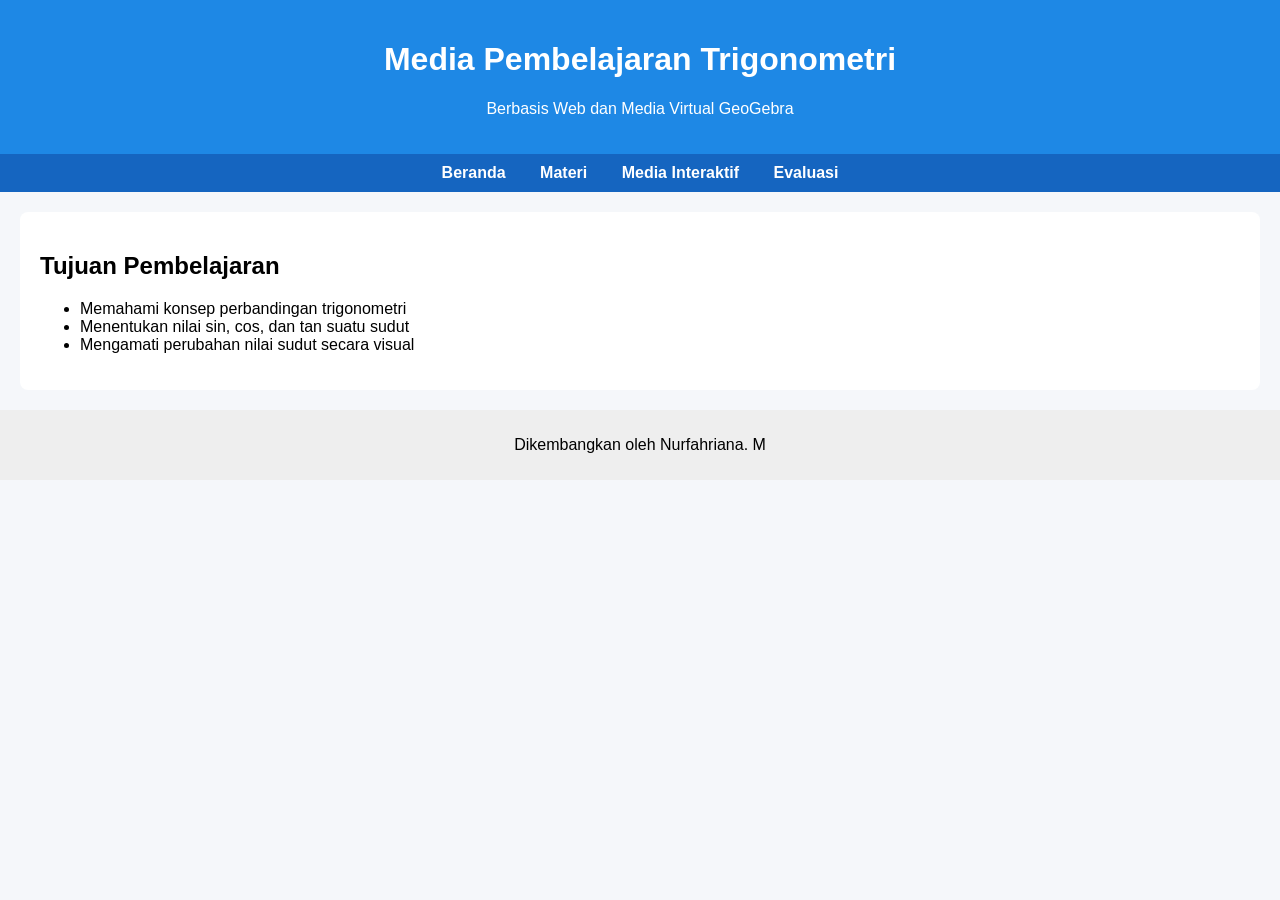
==== index.html @ 23bb0dbd "mengupdate semua perubahan" ====
<!DOCTYPE html>
<html lang="id">
<head>
    <meta charset="UTF-8">
    <title>Media Pembelajaran Trigonometri</title>
    <link rel="stylesheet" href="css/style.css">
</head>
<body>

<header>
    <h1>Media Pembelajaran Trigonometri</h1>
    <p>Berbasis Web dan Media Virtual GeoGebra</p>
</header>

<nav>
    <a href="index.html">Beranda</a>
    <a href="materi.html">Materi</a>
    <a href="geogebra.html">Media Interaktif</a>
    <a href="evaluasi.html">Evaluasi</a>
</nav>

<main>
    <h2>Tujuan Pembelajaran</h2>
    <ul>
        <li>Memahami konsep perbandingan trigonometri</li>
        <li>Menentukan nilai sin, cos, dan tan suatu sudut</li>
        <li>Mengamati perubahan nilai sudut secara visual</li>
    </ul>
</main>

<footer>
    <p>Dikembangkan oleh Nurfahriana. M</p>
</footer>

</body>
</html>
---- css/style.css ----
body {
    font-family: Arial, sans-serif;
    margin: 0;
    background-color: #f5f7fa;
}

header {
    background-color: #1e88e5;
    color: white;
    padding: 20px;
    text-align: center;
}

nav {
    background-color: #1565c0;
    padding: 10px;
    text-align: center;
}

nav a {
    color: white;
    margin: 0 15px;
    text-decoration: none;
    font-weight: bold;
}

nav a:hover {
    text-decoration: underline;
}

main {
    padding: 20px;
    background-color: white;
    margin: 20px;
    border-radius: 8px;
}

footer {
    text-align: center;
    padding: 10px;
    background-color: #eee;
}
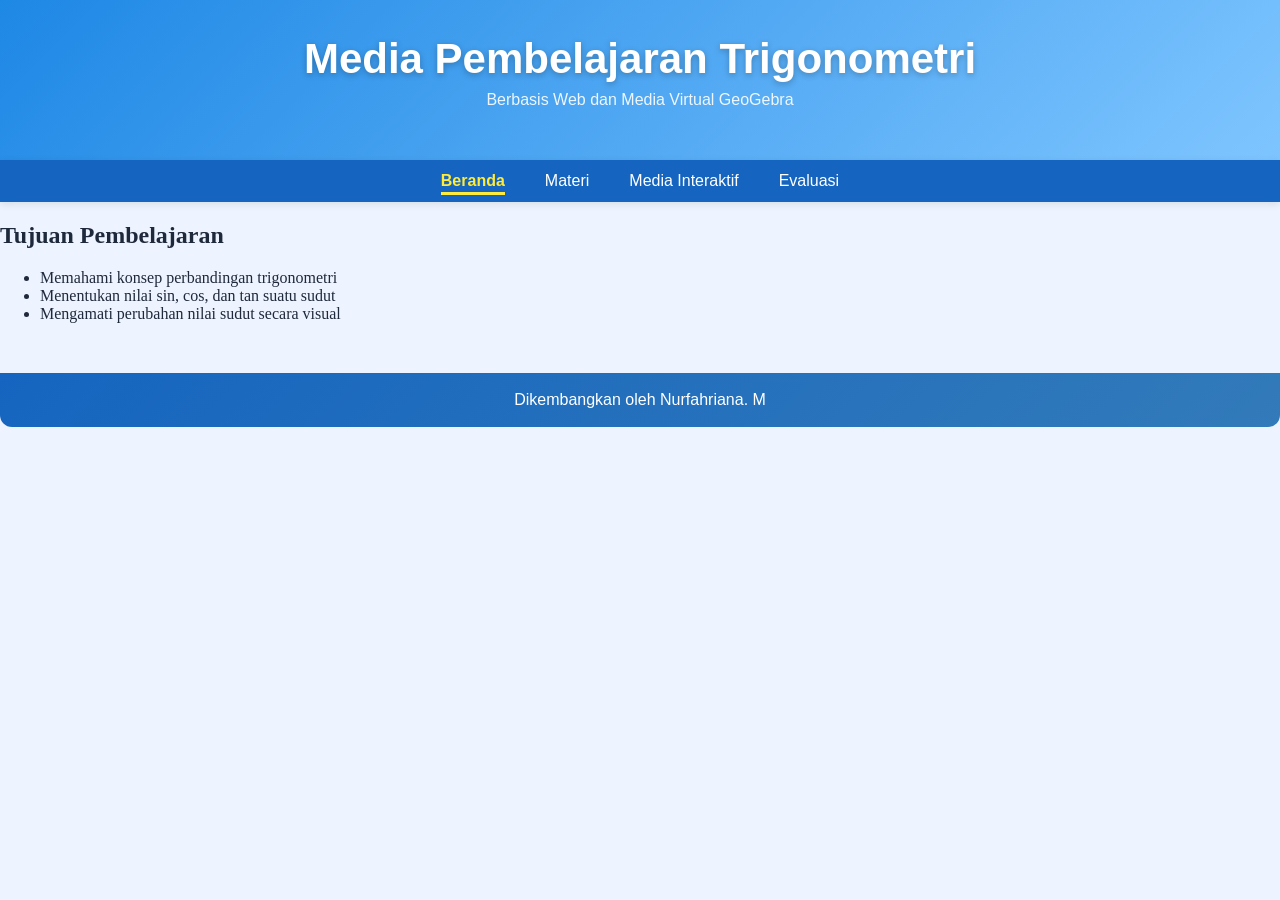
==== commit 98ec18ca: "update media trigonometri" ====
--- a/index.html
+++ b/index.html
@@ -13,7 +13,7 @@
 </header>
 
 <nav>
-    <a href="index.html">Beranda</a>
+    <a href="index.html" class="active">Beranda</a>
     <a href="materi.html">Materi</a>
     <a href="geogebra.html">Media Interaktif</a>
     <a href="evaluasi.html">Evaluasi</a>
@@ -28,9 +28,12 @@
     </ul>
 </main>
 
-<footer>
-    <p>Dikembangkan oleh Nurfahriana. M</p>
-</footer>
+<div class="footer-blue">
+    Dikembangkan oleh Nurfahriana. M
+</div>
+
+<link rel="stylesheet" href="css/style.css">
+<script src="js/script.js"></script>
 
 </body>
 </html>
--- a/css/style.css
+++ b/css/style.css
@@ -1,42 +1,520 @@
-body {
-    font-family: Arial, sans-serif;
-    margin: 0;
-    background-color: #f5f7fa;
-}
-
-header {
-    background-color: #1e88e5;
-    color: white;
-    padding: 20px;
-    text-align: center;
-}
-
+/* =========================
+   NAVBAR FINAL (BERSIH & STABIL)
+========================= */
 nav {
     background-color: #1565c0;
-    padding: 10px;
+    padding: 12px;
     text-align: center;
+    box-shadow: 0 2px 8px rgba(0,0,0,0.1);
 }
 
 nav a {
+    position: relative;
+    color: #ffffff;
+    margin: 0 18px;
+    text-decoration: none;
+    font-weight: 500; /* FIX DI SINI */
+    font-family: 'Georgia', sans-serif;
+    transition: 0.3s;
+}
+
+/* garis bawah default */
+nav a::after {
+    content: "";
+    position: absolute;
+    width: 0%;
+    height: 3px;
+    left: 0;
+    bottom: -6px;
+    background-color: #ffeb3b;
+    transition: 0.3s ease;
+}
+
+/* hover */
+nav a:hover {
+    color: #ffeb3b;
+}
+
+nav a:hover::after {
+    width: 100%;
+}
+
+/* ACTIVE (yang dipilih) */
+nav a.active {
+    color: #ffeb3b;
+    font-weight: 600;
+}
+
+/* garis bawah aktif */
+nav a.active::after {
+    width: 100%;
+}
+
+header {
+    background: linear-gradient(135deg, #1e88e5, #7ec5ff);
     color: white;
-    margin: 0 15px;
-    text-decoration: none;
-    font-weight: bold;
-}
-
-nav a:hover {
-    text-decoration: underline;
-}
-
-main {
-    padding: 20px;
-    background-color: white;
-    margin: 20px;
-    border-radius: 8px;
-}
-
-footer {
+    padding: 35px 25px;
+    text-align: center; /* KUNCI AGAR TENGAH */
+    font-family: 'Georgia', sans-serif;
+    box-shadow: 0 4px 12px rgba(0,0,0,0.1);
+}
+
+header h1 {
+    margin: 0;
+    font-weight: 600;
+}
+
+header p {
+    margin-top: 8px;
+    opacity: 0.9;
+}
+.footer-blue {
+    background: linear-gradient(135deg, #1565c0, #327ab9);
+    color: rgb(255, 255, 255);
     text-align: center;
-    padding: 10px;
-    background-color: #eee;
+    padding: 18px;
+    margin-top: 50px; /* JARAK DARI ATAS */
+    font-family: 'Georgia', sans-serif;
+    border-radius: 0 0 12px 12px;
+}
+/* JUDUL UTAMA */
+header h1 {
+    font-size: 42px;        /* BESAR */
+    font-weight: 700;       /* TEGAS */
+    color: #ffffff;         /* PUTIH JELAS */
+    margin: 0;
+    text-align: center;
+
+    /* efek biar lebih kontras & elegan */
+    text-shadow: 0 2px 6px rgba(0,0,0,0.25);
+}
+@media (max-width: 600px) {
+    header h1 {
+        font-size: 28px;
+    }
+}
+
+/* =========================================================
+   EVALUASI TRIGONOMETRI - PROFESSIONAL UI
+========================================================= */
+
+@import url('https://fonts.googleapis.com/css2?family=Poppins:wght@400;500;600;700&display=swap');
+
+/* =========================
+   GLOBAL
+========================= */
+body{
+    margin:0;
+    font-family:'Georgia', Times New Roman;
+    background:#eef4ff;
+    overflow-x:hidden;
+    overflow-y:auto;
+    color:#1e293b;
+}
+
+/* =========================
+   CONTAINER
+========================= */
+.evaluasi-container{
+    width:90%;
+    max-width:1100px;
+    margin:40px auto;
+}
+
+/* =========================
+   CARD
+========================= */
+.quiz-box{
+    background:#ffffff;
+    border-radius:22px;
+    padding:28px;
+    margin-bottom:35px;
+    box-shadow:0 10px 30px rgba(0,0,0,0.08);
+    border:2px solid #dbeafe;
+}
+
+/* =========================
+   TITLE
+========================= */
+.quiz-title{
+    font-size:34px;
+    font-weight:700;
+    color:#1565c0;
+    margin-bottom:25px;
+    text-align:center;
+}
+
+/* =========================
+   TAB BUTTON
+========================= */
+.tab-buttons{
+    display:flex;
+    gap:14px;
+    flex-wrap:wrap;
+    margin-bottom:30px;
+}
+
+.tab-btn{
+    padding:12px 24px;
+    border:none;
+    border-radius:12px;
+    background:#1565c0;
+    color:white;
+    cursor:pointer;
+    font-size:17px;
+    font-weight:600;
+    transition:0.3s;
+}
+
+.tab-btn:hover{
+    background:#0d47a1;
+    transform:translateY(-2px);
+}
+
+.tab-btn.active{
+    background:#ffca28;
+    color:#111827;
+}
+
+/* =========================
+   TAB CONTENT
+========================= */
+.tab-content{
+    display:none;
+    animation:fade 0.4s ease;
+}
+
+.tab-content.active{
+    display:block;
+}
+
+@keyframes fade{
+    from{
+        opacity:0;
+        transform:translateY(10px);
+    }
+    to{
+        opacity:1;
+        transform:translateY(0);
+    }
+}
+
+/* =========================
+   QUESTION CARD
+========================= */
+.question-card{
+    background:#f8fbff;
+    border-left:6px solid #1565c0;
+    border-radius:18px;
+    padding:22px;
+    margin-bottom:22px;
+}
+
+.question-card h3{
+    margin-top:0;
+    font-size:23px;
+    color:#0f172a;
+}
+
+/* =========================
+   QUESTION TEXT
+========================= */
+.question{
+    font-size:18px;
+    line-height:1.7;
+    margin-bottom:18px;
+    color:#334155;
+}
+
+/* =========================
+   BUTTON ANSWER
+========================= */
+.answer-buttons{
+    display:flex;
+    flex-wrap:wrap;
+    gap:12px;
+}
+
+.answer-buttons button{
+    padding:11px 20px;
+    border:none;
+    border-radius:10px;
+    background:#1e88e5;
+    color:white;
+    font-size:16px;
+    cursor:pointer;
+    transition:0.3s;
+    font-family:'Georgia', Times New Roman;
+}
+
+.answer-buttons button:hover{
+    background:#1565c0;
+    transform:scale(1.03);
+}
+
+/* =========================
+   RESULT
+========================= */
+.result{
+    margin-top:15px;
+    font-size:17px;
+    font-weight:600;
+    display:none;
+}
+
+.result.correct{
+    color:#16a34a;
+    display:block;
+}
+
+.result.wrong{
+    color:#dc2626;
+    display:block;
+}
+
+/* =========================
+   GEO GAME ZONE
+========================= */
+.game-zone{
+    margin-top:45px;
+}
+
+.game-title{
+    font-size:32px;
+    text-align:center;
+    color:#0f172a;
+    margin-bottom:30px;
+}
+
+/* =========================
+   GAME QUESTION
+========================= */
+.game-question{
+    background:white;
+    border-radius:18px;
+    padding:24px;
+    margin-bottom:25px;
+    box-shadow:0 6px 20px rgba(0,0,0,0.08);
+}
+
+.game-question h4{
+    margin-top:0;
+    font-size:21px;
+    color:#1565c0;
+}
+
+.game-question p{
+    font-size:17px;
+    line-height:1.7;
+}
+
+/* =========================
+   RESPONSIVE
+========================= */
+@media(max-width:768px){
+
+    .quiz-title{
+        font-size:28px;
+    }
+
+    .question-card h3{
+        font-size:20px;
+    }
+
+    .question{
+        font-size:16px;
+    }
+
+    .answer-buttons button{
+        width:100%;
+    }
+
+}
+
+/* =========================
+   SCORE BOX
+========================= */
+
+.score-box{
+    margin:40px auto;
+    padding:30px;
+    max-width:700px;
+    background:white;
+    border-radius:20px;
+    text-align:center;
+    box-shadow:0 6px 20px rgba(0,0,0,0.1);
+}
+
+.score-box h2{
+    color:#1565c0;
+    font-size:32px;
+    margin-bottom:15px;
+    font-family:'Georgia', Times New Roman;
+}
+
+#score-text{
+    font-size:28px;
+    font-weight:700;
+    color:#0f172a;
+}
+
+#motivation-text{
+    margin-top:15px;
+    font-size:20px;
+    color:#03469f;
+    line-height:1.6;
+}
+
+/* =========================
+   PILIHAN JAWABAN
+========================= */
+
+.answer-buttons button{
+    padding:12px 18px;
+    margin:8px;
+    border:none;
+    border-radius:12px;
+    background:#5a9ff8;
+    cursor:pointer;
+    transition:0.3s;
+    font-size:16px;
+    font-family:'Georgia', Times New Roman;
+}
+
+/* hover */
+.answer-buttons button:hover{
+    background:#b1ccec;
+}
+
+/* jawaban dipilih */
+.answer-buttons button.selected{
+    background:#1565c0;
+    color:white;
+    font-weight:bold;
+    transform:scale(1.05);
+    box-shadow:0 4px 10px rgba(0,0,0,0.2);
+}
+
+
+/* =========================
+   HASIL BENAR SALAH
+========================= */
+
+.result{
+    margin-top:12px;
+    font-size:18px;
+    font-weight:bold;
+}
+
+.correct{
+    color:#16a34a;
+}
+
+.wrong{
+    color:#dc2626;
+}
+
+
+/* =========================
+   SCORE BOX
+========================= */
+
+.score-box{
+    margin:40px auto;
+    padding:30px;
+    max-width:700px;
+    background:white;
+    border-radius:20px;
+    text-align:center;
+    box-shadow:0 6px 20px rgba(0,0,0,0.1);
+}
+
+.score-box h2{
+    color:#1565c0;
+    font-size:32px;
+}
+
+#score-text{
+    font-size:30px;
+    font-weight:bold;
+    margin-top:10px;
+}
+
+#motivation-text{
+    margin-top:15px;
+    font-size:20px;
+    line-height:1.6;
+}
+
+
+/* =========================
+   BUTTON CEK POIN
+========================= */
+
+.check-score-area{
+    text-align:center;
+    margin:40px 0;
+}
+
+.check-score-btn{
+    padding:15px 40px;
+    border:none;
+    border-radius:14px;
+    background:#1565c0;
+    color:white;
+    font-size:20px;
+    font-weight:bold;
+    cursor:pointer;
+    transition:0.3s;
+}
+
+.check-score-btn:hover{
+    background:#0f5fb5;
+    transform:translateY(-3px);
+}
+
+.answer-buttons button.selected{
+    background:#1565c0 !important;
+    color:white !important;
+    border:2px solid #0f5fb5;
+    font-weight:bold;
+    transform:scale(1.05);
+    box-shadow:0 4px 12px rgba(0,0,0,0.25);
+}
+
+/* =========================
+   BUTTON COBA LAGI
+========================= */
+
+.retry-btn{
+    padding:15px 35px;
+    border:none;
+    border-radius:14px;
+    background:#64748b;
+    color:white;
+    font-size:20px;
+    font-weight:bold;
+    cursor:pointer;
+    transition:0.3s;
+    margin-left:15px;
+}
+
+.retry-btn:hover{
+    background:#475569;
+    transform:translateY(-3px);
+}
+
+/* =========================
+   PENJELASAN JAWABAN
+========================= */
+
+.explanation{
+    margin-top:15px;
+    padding:15px;
+    border-radius:12px;
+    background:#eff6ff;
+    border-left:5px solid #1565c0;
+    line-height:1.7;
+    display:none;
+    font-size:16px;
 }
--- a/css/style.css
+++ b/css/style.css
@@ -1,42 +1,520 @@
-body {
-    font-family: Arial, sans-serif;
-    margin: 0;
-    background-color: #f5f7fa;
-}
-
-header {
-    background-color: #1e88e5;
-    color: white;
-    padding: 20px;
-    text-align: center;
-}
-
+/* =========================
+   NAVBAR FINAL (BERSIH & STABIL)
+========================= */
 nav {
     background-color: #1565c0;
-    padding: 10px;
+    padding: 12px;
     text-align: center;
+    box-shadow: 0 2px 8px rgba(0,0,0,0.1);
 }
 
 nav a {
+    position: relative;
+    color: #ffffff;
+    margin: 0 18px;
+    text-decoration: none;
+    font-weight: 500; /* FIX DI SINI */
+    font-family: 'Georgia', sans-serif;
+    transition: 0.3s;
+}
+
+/* garis bawah default */
+nav a::after {
+    content: "";
+    position: absolute;
+    width: 0%;
+    height: 3px;
+    left: 0;
+    bottom: -6px;
+    background-color: #ffeb3b;
+    transition: 0.3s ease;
+}
+
+/* hover */
+nav a:hover {
+    color: #ffeb3b;
+}
+
+nav a:hover::after {
+    width: 100%;
+}
+
+/* ACTIVE (yang dipilih) */
+nav a.active {
+    color: #ffeb3b;
+    font-weight: 600;
+}
+
+/* garis bawah aktif */
+nav a.active::after {
+    width: 100%;
+}
+
+header {
+    background: linear-gradient(135deg, #1e88e5, #7ec5ff);
     color: white;
-    margin: 0 15px;
-    text-decoration: none;
-    font-weight: bold;
-}
-
-nav a:hover {
-    text-decoration: underline;
-}
-
-main {
-    padding: 20px;
-    background-color: white;
-    margin: 20px;
-    border-radius: 8px;
-}
-
-footer {
+    padding: 35px 25px;
+    text-align: center; /* KUNCI AGAR TENGAH */
+    font-family: 'Georgia', sans-serif;
+    box-shadow: 0 4px 12px rgba(0,0,0,0.1);
+}
+
+header h1 {
+    margin: 0;
+    font-weight: 600;
+}
+
+header p {
+    margin-top: 8px;
+    opacity: 0.9;
+}
+.footer-blue {
+    background: linear-gradient(135deg, #1565c0, #327ab9);
+    color: rgb(255, 255, 255);
     text-align: center;
-    padding: 10px;
-    background-color: #eee;
+    padding: 18px;
+    margin-top: 50px; /* JARAK DARI ATAS */
+    font-family: 'Georgia', sans-serif;
+    border-radius: 0 0 12px 12px;
+}
+/* JUDUL UTAMA */
+header h1 {
+    font-size: 42px;        /* BESAR */
+    font-weight: 700;       /* TEGAS */
+    color: #ffffff;         /* PUTIH JELAS */
+    margin: 0;
+    text-align: center;
+
+    /* efek biar lebih kontras & elegan */
+    text-shadow: 0 2px 6px rgba(0,0,0,0.25);
+}
+@media (max-width: 600px) {
+    header h1 {
+        font-size: 28px;
+    }
+}
+
+/* =========================================================
+   EVALUASI TRIGONOMETRI - PROFESSIONAL UI
+========================================================= */
+
+@import url('https://fonts.googleapis.com/css2?family=Poppins:wght@400;500;600;700&display=swap');
+
+/* =========================
+   GLOBAL
+========================= */
+body{
+    margin:0;
+    font-family:'Georgia', Times New Roman;
+    background:#eef4ff;
+    overflow-x:hidden;
+    overflow-y:auto;
+    color:#1e293b;
+}
+
+/* =========================
+   CONTAINER
+========================= */
+.evaluasi-container{
+    width:90%;
+    max-width:1100px;
+    margin:40px auto;
+}
+
+/* =========================
+   CARD
+========================= */
+.quiz-box{
+    background:#ffffff;
+    border-radius:22px;
+    padding:28px;
+    margin-bottom:35px;
+    box-shadow:0 10px 30px rgba(0,0,0,0.08);
+    border:2px solid #dbeafe;
+}
+
+/* =========================
+   TITLE
+========================= */
+.quiz-title{
+    font-size:34px;
+    font-weight:700;
+    color:#1565c0;
+    margin-bottom:25px;
+    text-align:center;
+}
+
+/* =========================
+   TAB BUTTON
+========================= */
+.tab-buttons{
+    display:flex;
+    gap:14px;
+    flex-wrap:wrap;
+    margin-bottom:30px;
+}
+
+.tab-btn{
+    padding:12px 24px;
+    border:none;
+    border-radius:12px;
+    background:#1565c0;
+    color:white;
+    cursor:pointer;
+    font-size:17px;
+    font-weight:600;
+    transition:0.3s;
+}
+
+.tab-btn:hover{
+    background:#0d47a1;
+    transform:translateY(-2px);
+}
+
+.tab-btn.active{
+    background:#ffca28;
+    color:#111827;
+}
+
+/* =========================
+   TAB CONTENT
+========================= */
+.tab-content{
+    display:none;
+    animation:fade 0.4s ease;
+}
+
+.tab-content.active{
+    display:block;
+}
+
+@keyframes fade{
+    from{
+        opacity:0;
+        transform:translateY(10px);
+    }
+    to{
+        opacity:1;
+        transform:translateY(0);
+    }
+}
+
+/* =========================
+   QUESTION CARD
+========================= */
+.question-card{
+    background:#f8fbff;
+    border-left:6px solid #1565c0;
+    border-radius:18px;
+    padding:22px;
+    margin-bottom:22px;
+}
+
+.question-card h3{
+    margin-top:0;
+    font-size:23px;
+    color:#0f172a;
+}
+
+/* =========================
+   QUESTION TEXT
+========================= */
+.question{
+    font-size:18px;
+    line-height:1.7;
+    margin-bottom:18px;
+    color:#334155;
+}
+
+/* =========================
+   BUTTON ANSWER
+========================= */
+.answer-buttons{
+    display:flex;
+    flex-wrap:wrap;
+    gap:12px;
+}
+
+.answer-buttons button{
+    padding:11px 20px;
+    border:none;
+    border-radius:10px;
+    background:#1e88e5;
+    color:white;
+    font-size:16px;
+    cursor:pointer;
+    transition:0.3s;
+    font-family:'Georgia', Times New Roman;
+}
+
+.answer-buttons button:hover{
+    background:#1565c0;
+    transform:scale(1.03);
+}
+
+/* =========================
+   RESULT
+========================= */
+.result{
+    margin-top:15px;
+    font-size:17px;
+    font-weight:600;
+    display:none;
+}
+
+.result.correct{
+    color:#16a34a;
+    display:block;
+}
+
+.result.wrong{
+    color:#dc2626;
+    display:block;
+}
+
+/* =========================
+   GEO GAME ZONE
+========================= */
+.game-zone{
+    margin-top:45px;
+}
+
+.game-title{
+    font-size:32px;
+    text-align:center;
+    color:#0f172a;
+    margin-bottom:30px;
+}
+
+/* =========================
+   GAME QUESTION
+========================= */
+.game-question{
+    background:white;
+    border-radius:18px;
+    padding:24px;
+    margin-bottom:25px;
+    box-shadow:0 6px 20px rgba(0,0,0,0.08);
+}
+
+.game-question h4{
+    margin-top:0;
+    font-size:21px;
+    color:#1565c0;
+}
+
+.game-question p{
+    font-size:17px;
+    line-height:1.7;
+}
+
+/* =========================
+   RESPONSIVE
+========================= */
+@media(max-width:768px){
+
+    .quiz-title{
+        font-size:28px;
+    }
+
+    .question-card h3{
+        font-size:20px;
+    }
+
+    .question{
+        font-size:16px;
+    }
+
+    .answer-buttons button{
+        width:100%;
+    }
+
+}
+
+/* =========================
+   SCORE BOX
+========================= */
+
+.score-box{
+    margin:40px auto;
+    padding:30px;
+    max-width:700px;
+    background:white;
+    border-radius:20px;
+    text-align:center;
+    box-shadow:0 6px 20px rgba(0,0,0,0.1);
+}
+
+.score-box h2{
+    color:#1565c0;
+    font-size:32px;
+    margin-bottom:15px;
+    font-family:'Georgia', Times New Roman;
+}
+
+#score-text{
+    font-size:28px;
+    font-weight:700;
+    color:#0f172a;
+}
+
+#motivation-text{
+    margin-top:15px;
+    font-size:20px;
+    color:#03469f;
+    line-height:1.6;
+}
+
+/* =========================
+   PILIHAN JAWABAN
+========================= */
+
+.answer-buttons button{
+    padding:12px 18px;
+    margin:8px;
+    border:none;
+    border-radius:12px;
+    background:#5a9ff8;
+    cursor:pointer;
+    transition:0.3s;
+    font-size:16px;
+    font-family:'Georgia', Times New Roman;
+}
+
+/* hover */
+.answer-buttons button:hover{
+    background:#b1ccec;
+}
+
+/* jawaban dipilih */
+.answer-buttons button.selected{
+    background:#1565c0;
+    color:white;
+    font-weight:bold;
+    transform:scale(1.05);
+    box-shadow:0 4px 10px rgba(0,0,0,0.2);
+}
+
+
+/* =========================
+   HASIL BENAR SALAH
+========================= */
+
+.result{
+    margin-top:12px;
+    font-size:18px;
+    font-weight:bold;
+}
+
+.correct{
+    color:#16a34a;
+}
+
+.wrong{
+    color:#dc2626;
+}
+
+
+/* =========================
+   SCORE BOX
+========================= */
+
+.score-box{
+    margin:40px auto;
+    padding:30px;
+    max-width:700px;
+    background:white;
+    border-radius:20px;
+    text-align:center;
+    box-shadow:0 6px 20px rgba(0,0,0,0.1);
+}
+
+.score-box h2{
+    color:#1565c0;
+    font-size:32px;
+}
+
+#score-text{
+    font-size:30px;
+    font-weight:bold;
+    margin-top:10px;
+}
+
+#motivation-text{
+    margin-top:15px;
+    font-size:20px;
+    line-height:1.6;
+}
+
+
+/* =========================
+   BUTTON CEK POIN
+========================= */
+
+.check-score-area{
+    text-align:center;
+    margin:40px 0;
+}
+
+.check-score-btn{
+    padding:15px 40px;
+    border:none;
+    border-radius:14px;
+    background:#1565c0;
+    color:white;
+    font-size:20px;
+    font-weight:bold;
+    cursor:pointer;
+    transition:0.3s;
+}
+
+.check-score-btn:hover{
+    background:#0f5fb5;
+    transform:translateY(-3px);
+}
+
+.answer-buttons button.selected{
+    background:#1565c0 !important;
+    color:white !important;
+    border:2px solid #0f5fb5;
+    font-weight:bold;
+    transform:scale(1.05);
+    box-shadow:0 4px 12px rgba(0,0,0,0.25);
+}
+
+/* =========================
+   BUTTON COBA LAGI
+========================= */
+
+.retry-btn{
+    padding:15px 35px;
+    border:none;
+    border-radius:14px;
+    background:#64748b;
+    color:white;
+    font-size:20px;
+    font-weight:bold;
+    cursor:pointer;
+    transition:0.3s;
+    margin-left:15px;
+}
+
+.retry-btn:hover{
+    background:#475569;
+    transform:translateY(-3px);
+}
+
+/* =========================
+   PENJELASAN JAWABAN
+========================= */
+
+.explanation{
+    margin-top:15px;
+    padding:15px;
+    border-radius:12px;
+    background:#eff6ff;
+    border-left:5px solid #1565c0;
+    line-height:1.7;
+    display:none;
+    font-size:16px;
 }
